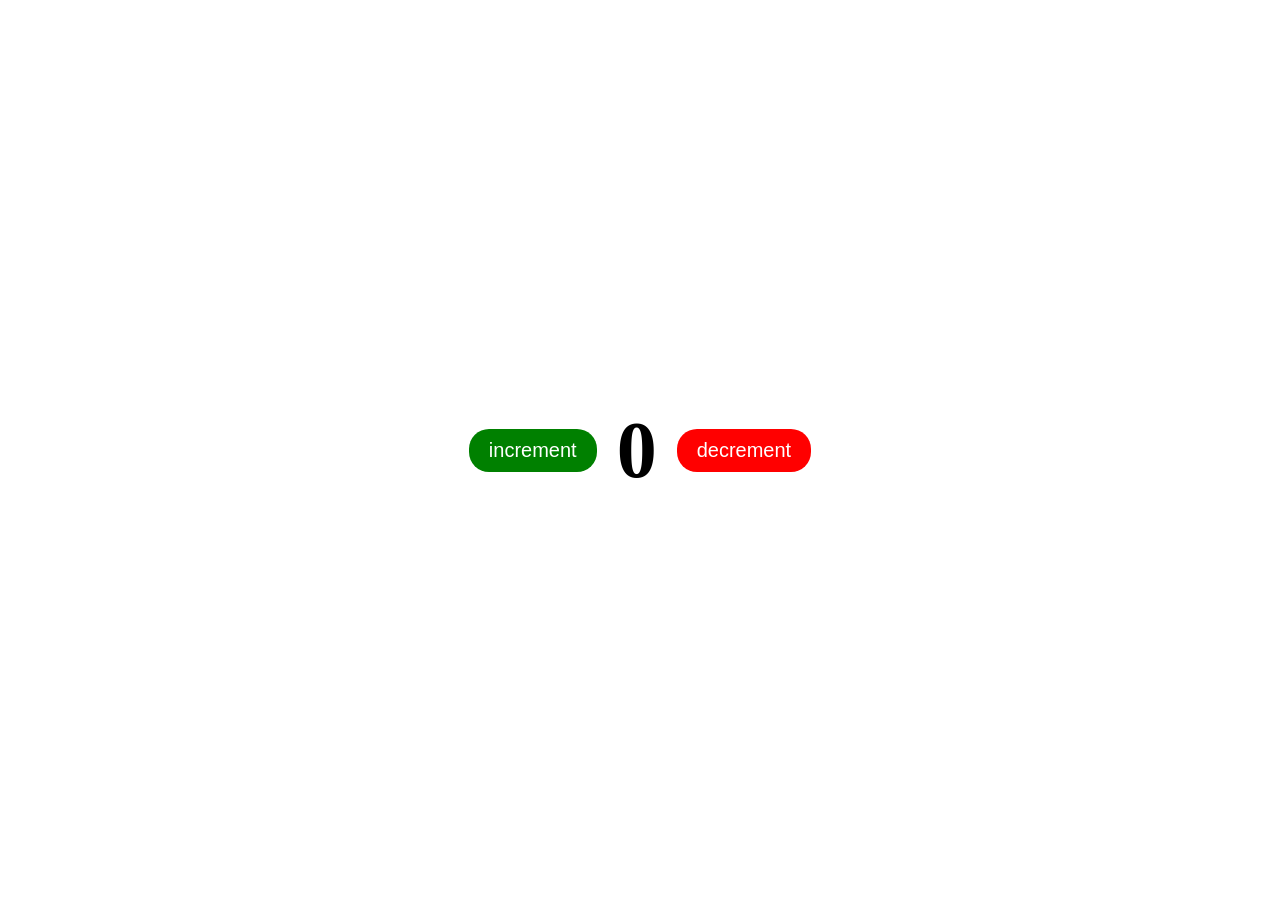
==== functions/Counter/index.html @ 941f5d95 "feat: initialize html structure linkup with script.js, style.css file" ====
<!doctype html>
<html lang="en">
  <head>
    <meta charset="UTF-8" />
    <meta name="viewport" content="width=device-width, initial-scale=1.0" />
    <title>counter</title>
    <link rel="stylesheet" href="style.css" />
  </head>
  <body>
    <div class="container">
      <button class="btn" id="increment">increment</button>
      <p id="score">0</p>
      <button class="btn" id="decrement">decrement</button>
    </div>
    <script src="./script.js"></script>
  </body>
</html>
---- functions/Counter/style.css ----
* {
  margin: 0;
  padding: 0;
  box-sizing: border-box;
  /* height: 100vh; */
}

.container {
  display: flex;
  justify-content: center;
  align-items: center;
  height: 100vh;
  gap: 20px;
}

.btn {
  padding: 10px 20px;
  border: none;
  border-radius: 20px;
  font-size: 20px;
  cursor: pointer;
}

#increment {
  background-color: green;
  color: white;
}

#decrement {
  background-color: red;
  color: white;
}

#score {
  font-size: 5em;
  font-weight: 600;
}
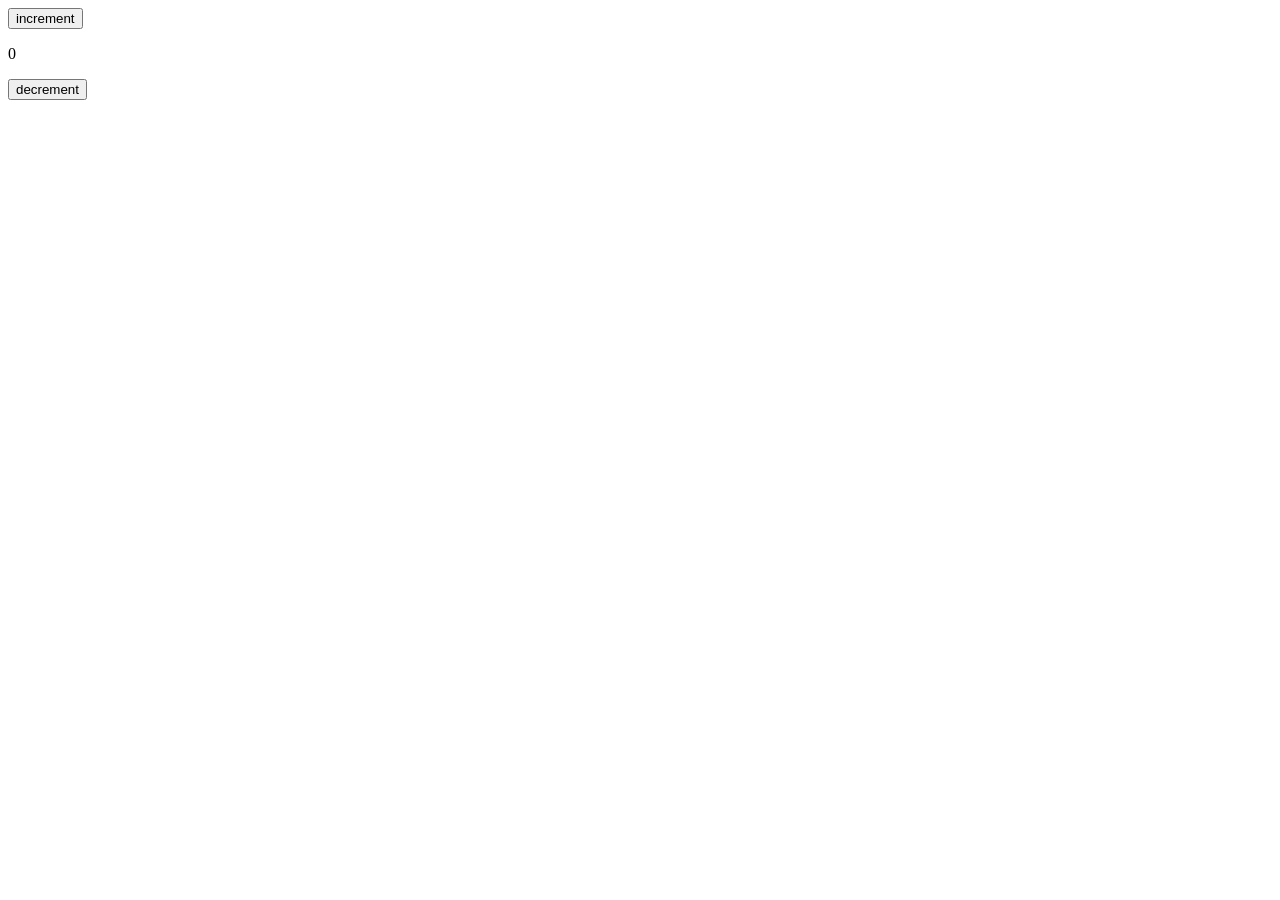
==== commit f1c8ffab: "feat: add a counter function using the core concept of closure" ====
--- a/functions/Counter/index.html
+++ b/functions/Counter/index.html
@@ -4,7 +4,7 @@
     <meta charset="UTF-8" />
     <meta name="viewport" content="width=device-width, initial-scale=1.0" />
     <title>counter</title>
-    <link rel="stylesheet" href="style.css" />
+    <!-- <link rel="stylesheet" href="style.css" /> -->
   </head>
   <body>
     <div class="container">
